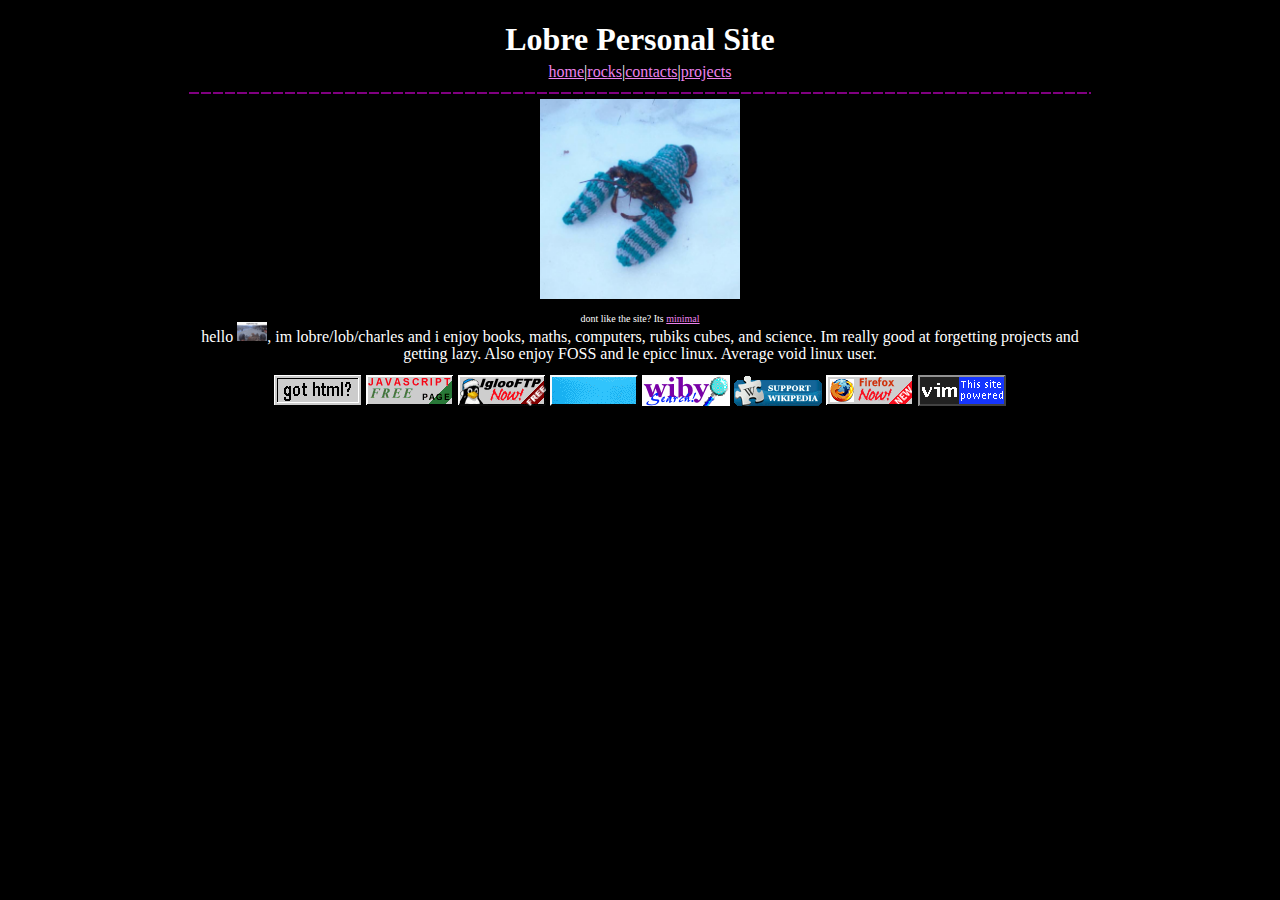
==== index.html @ e96541ad "Update index.html" ====
<!DOCTYPE html>
<html>
   <head>
    <title>Lobre Home Page <3</title>
    <link rel="stylesheet" href="stylesheet.css">
   </head>
   <meta name="viewport" content="width=device-width, initial-scale=1.0">
   <body>
      <h1 class="title">Lobre Personal Site</h1>
      <center><p><a href="./index.html">home</a>|<a href="./software.html">rocks</a>|<a href="./contacts.html">contacts</a>|<a href="./projects.html">projects</a></p></center>
      <div class="line2"></div>
      <center><img src="pics/lobster.png" width="200"><p class="small">dont like the site? Its <a href="./minimal.html">minimal</a></p></center>
      <center><p>hello <img src="pics/despiterage.gif" width="30">, im lobre/lob/charles and i enjoy books, maths, computers, rubiks cubes, and science. Im really good at forgetting projects and getting lazy. Also enjoy FOSS and le epicc linux. Average void linux user.</p></center>
      <center>
         <img src="pics/internetbuttons/got_html.gif" class="ib">
         <img src="pics/internetbuttons/javascript.gif" class="ib">
         <img src="pics/internetbuttons/iglooftp.gif" class="ib">
         <img src="pics/internetbuttons/linux_powered.gif" class="ib">
         <a href="https://wiby.me/"><img src="pics/internetbuttons/wiby-button.gif" class="ib"></a>
         <a href="https://donate.wikipedia.org/wiki/Ways_to_Give"><img src="pics/internetbuttons/wikipedia.gif" class="ib"></a>
         <img src="pics/internetbuttons/firefoxnow.gif" class="ib">
         <img src="pics/internetbuttons/vim.gif" class="ib">
      </center>
   </body>
</html>
---- stylesheet.css ----
.title {
	text-align: center;
	font-size: xx-large;
	margin-bottom: -3mm;
}

.small {
	font-size: x-small;
	margin-bottom: -5mm;
}

.ib {
	width: 88;
	height: 31;
}

h1,h2,h3 {
	color: white;
}

p,li,ul {
	color: white;
	font-size: 100%;
	margin-bottom: 3mm;

}

details{
	margin-top: 0mm;
	color: white;
}

summary {
	font-size: 110%;
	font-weight: bold;
	margin-top: 10mm;
	color: white;
}

body {
	background-color: black;
}

a {
	color: violet;
}
.line2 {
  margin:5px 0;
  height:2px;
  background:
    repeating-linear-gradient(90deg,purple 0 10px,#0000 0 12px)
}
@media screen and (orientation:landscape) {
	body {
		margin-left: 5cm;
		margin-right: 5cm;
	}

	.size{
		width: 62vw;
		height: 55vh;
	}
}
@media screen and (orientation:portrait) {
	body {
		margin-left: 0cm;
		margin-right: 0cm;
	}
	.size{
		width: 70vw;
		height: 62vh;
	}
}
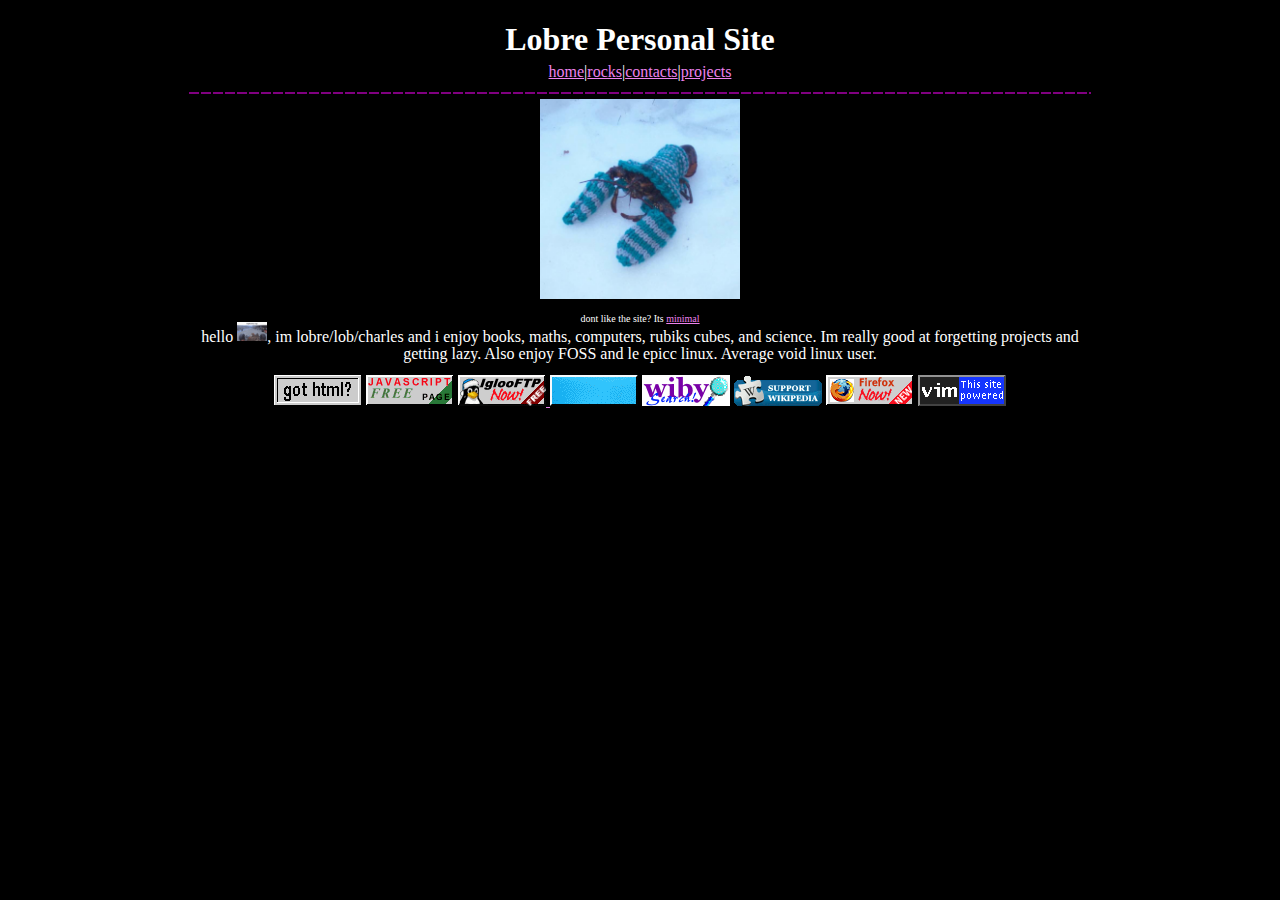
==== commit 00a7e1ac: "Update index.html" ====
--- a/index.html
+++ b/index.html
@@ -9,13 +9,13 @@
       <h1 class="title">Lobre Personal Site</h1>
       <center><p><a href="./index.html">home</a>|<a href="./software.html">rocks</a>|<a href="./contacts.html">contacts</a>|<a href="./projects.html">projects</a></p></center>
       <div class="line2"></div>
-      <center><img src="pics/lobster.png" width="200"><p class="small">dont like the site? Its <a href="./minimal.html">minimal</a></p></center>
+      <center><img src="pics/lobster.png" width="200"><p class="small">dont like the site? Its <a href="./secpages/minimal.html">minimal</a></p></center>
       <center><p>hello <img src="pics/despiterage.gif" width="30">, im lobre/lob/charles and i enjoy books, maths, computers, rubiks cubes, and science. Im really good at forgetting projects and getting lazy. Also enjoy FOSS and le epicc linux. Average void linux user.</p></center>
       <center>
          <img src="pics/internetbuttons/got_html.gif" class="ib">
          <img src="pics/internetbuttons/javascript.gif" class="ib">
-         <img src="pics/internetbuttons/iglooftp.gif" class="ib">
-         <img src="pics/internetbuttons/linux_powered.gif" class="ib">
+         <a href="https://www.linuxfoundation.org/"><img src="pics/internetbuttons/iglooftp.gif" class="ib">
+         <img src="pics/internetbuttons/linux_powered.gif" class="ib"></a>
          <a href="https://wiby.me/"><img src="pics/internetbuttons/wiby-button.gif" class="ib"></a>
          <a href="https://donate.wikipedia.org/wiki/Ways_to_Give"><img src="pics/internetbuttons/wikipedia.gif" class="ib"></a>
          <img src="pics/internetbuttons/firefoxnow.gif" class="ib">
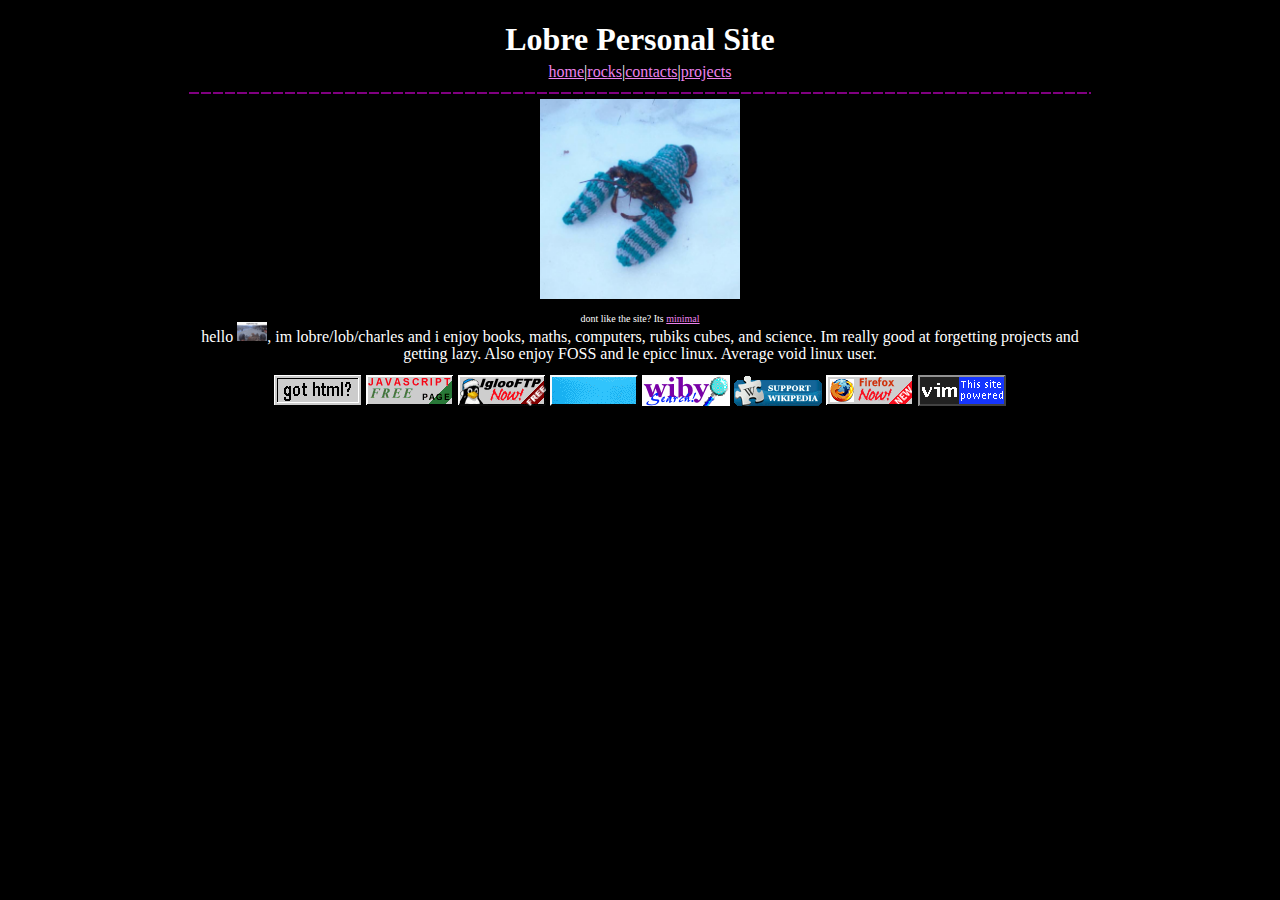
==== commit d984c984: "Update index.html" ====
--- a/index.html
+++ b/index.html
@@ -14,8 +14,8 @@
       <center>
          <img src="pics/internetbuttons/got_html.gif" class="ib">
          <img src="pics/internetbuttons/javascript.gif" class="ib">
-         <a href="https://www.linuxfoundation.org/"><img src="pics/internetbuttons/iglooftp.gif" class="ib">
-         <img src="pics/internetbuttons/linux_powered.gif" class="ib"></a>
+         <a href="https://www.linuxfoundation.org/"><img src="pics/internetbuttons/iglooftp.gif" class="ib"></a>
+         <a href="https://www.linuxfoundation.org/"><img src="pics/internetbuttons/linux_powered.gif" class="ib"></a>
          <a href="https://wiby.me/"><img src="pics/internetbuttons/wiby-button.gif" class="ib"></a>
          <a href="https://donate.wikipedia.org/wiki/Ways_to_Give"><img src="pics/internetbuttons/wikipedia.gif" class="ib"></a>
          <img src="pics/internetbuttons/firefoxnow.gif" class="ib">
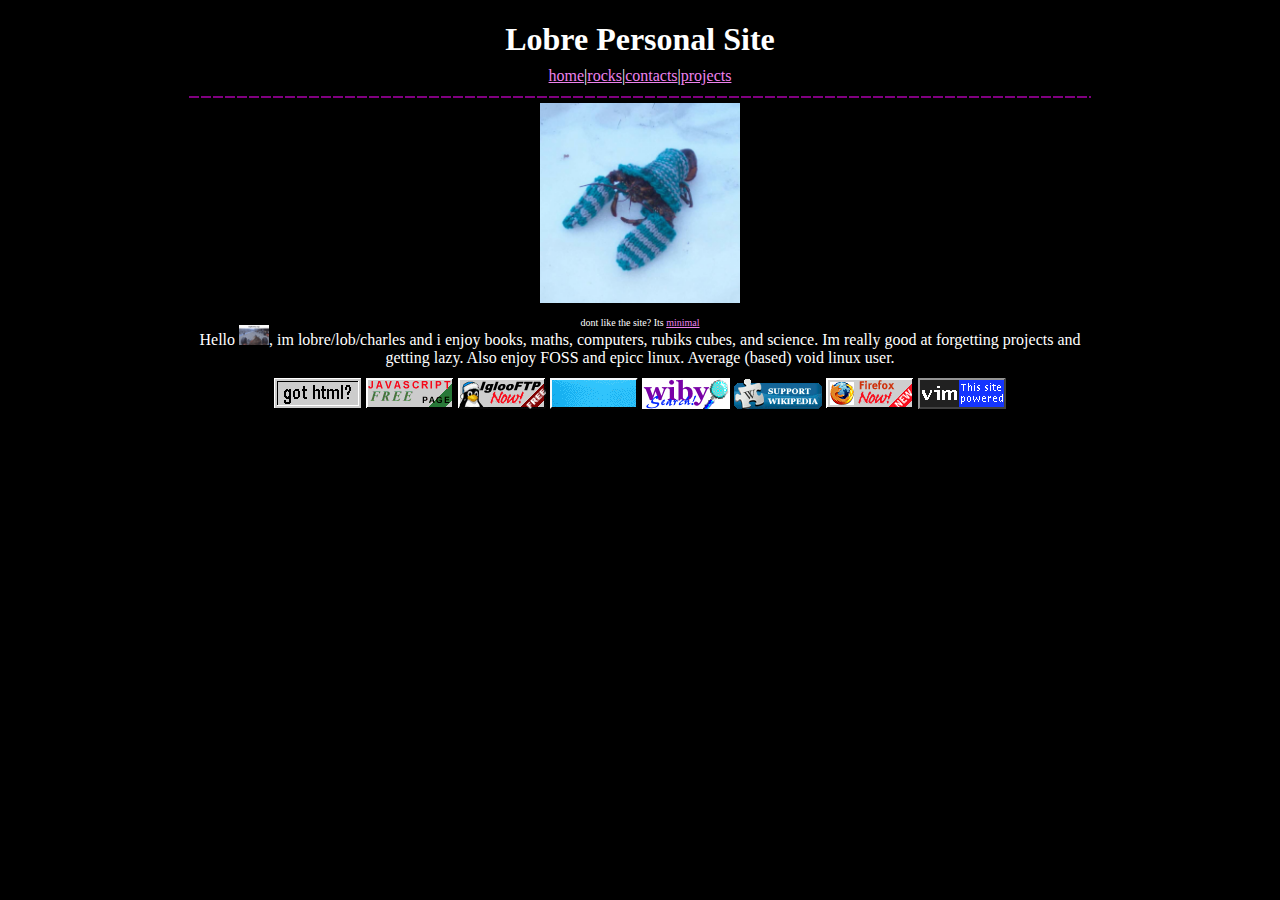
==== commit 43789558: "addedstuff" ====
--- a/index.html
+++ b/index.html
@@ -10,7 +10,7 @@
       <center><p><a href="./index.html">home</a>|<a href="./software.html">rocks</a>|<a href="./contacts.html">contacts</a>|<a href="./projects.html">projects</a></p></center>
       <div class="line2"></div>
       <center><img src="pics/lobster.png" width="200"><p class="small">dont like the site? Its <a href="./secpages/minimal.html">minimal</a></p></center>
-      <center><p>hello <img src="pics/despiterage.gif" width="30">, im lobre/lob/charles and i enjoy books, maths, computers, rubiks cubes, and science. Im really good at forgetting projects and getting lazy. Also enjoy FOSS and le epicc linux. Average void linux user.</p></center>
+      <center><p>Hello <img src="pics/despiterage.gif" width="30">, im lobre/lob/charles and i enjoy books, maths, computers, rubiks cubes, and science. Im really good at forgetting projects and getting lazy. Also enjoy FOSS and epicc linux. Average (based) void linux user.</p></center>
       <center>
          <img src="pics/internetbuttons/got_html.gif" class="ib">
          <img src="pics/internetbuttons/javascript.gif" class="ib">
--- a/stylesheet.css
+++ b/stylesheet.css
@@ -1,7 +1,7 @@
 .title {
 	text-align: center;
 	font-size: xx-large;
-	margin-bottom: -3mm;
+	margin-bottom: -2mm;
 }
 
 .small {
@@ -13,6 +13,26 @@
 	width: 88;
 	height: 31;
 }
+
+.centered {
+  position: fixed;
+  top: 50%;
+  left: 50%;
+}
+
+.flex-container {
+    display: flex;
+    justify-content: center;
+}
+
+.flex-child {
+    flex: -1;
+}  
+
+.flex-child:first-child {
+    margin-right: 5px;
+} 
+
 
 h1,h2,h3 {
 	color: white;
@@ -41,6 +61,11 @@
 	background-color: black;
 }
 
+iframe{
+	border: none;
+	overflow-y: hidden;
+}
+
 a {
 	color: violet;
 }
@@ -57,7 +82,7 @@
 	}
 
 	.size{
-		width: 62vw;
+		width: 70vw;
 		height: 55vh;
 	}
 }
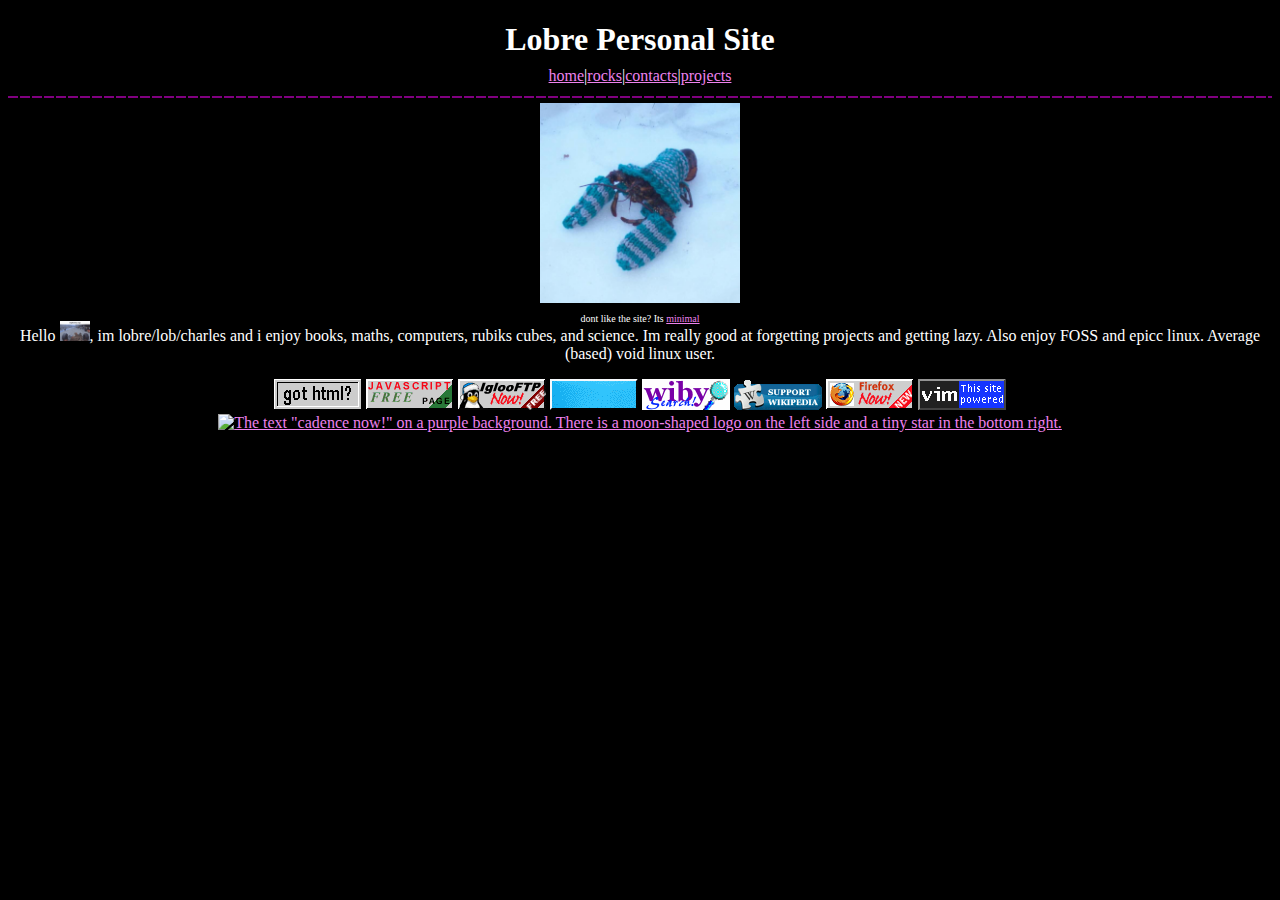
==== commit 1b37d521: "silly" ====
--- a/index.html
+++ b/index.html
@@ -7,12 +7,11 @@
    <meta name="viewport" content="width=device-width, initial-scale=1.0">
    <body>
       <h1 class="title">Lobre Personal Site</h1>
-      <center><p><a href="./index.html">home</a>|<a href="./software.html">rocks</a>|<a href="./contacts.html">contacts</a>|<a href="./projects.html">projects</a></p></center>
+      <p style="text-align:center;"><a href="./index.html">home</a>|<a href="./software.html">rocks</a>|<a href="./contacts.html">contacts</a>|<a href="./projects.html">projects</a></p></center>
       <div class="line2"></div>
-      <center><img src="pics/lobster.png" width="200"><p class="small">dont like the site? Its <a href="./secpages/minimal.html">minimal</a></p></center>
-      <center><p>Hello <img src="pics/despiterage.gif" width="30">, im lobre/lob/charles and i enjoy books, maths, computers, rubiks cubes, and science. Im really good at forgetting projects and getting lazy. Also enjoy FOSS and epicc linux. Average (based) void linux user.</p></center>
-      <center>
-         <img src="pics/internetbuttons/got_html.gif" class="ib">
+      <img src="pics/lobster.png" width="200" class="centered"><p class="small" style="text-align:center;">dont like the site? Its <a href="./secpages/minimal.html">minimal</a></p>
+      <p style="text-align:center;">Hello <img src="pics/despiterage.gif" width="30">, im lobre/lob/charles and i enjoy books, maths, computers, rubiks cubes, and science. Im really good at forgetting projects and getting lazy. Also enjoy FOSS and epicc linux. Average (based) void linux user.</p>
+      <p style="text-align:center;"><img src="pics/internetbuttons/got_html.gif" class="ib">
          <img src="pics/internetbuttons/javascript.gif" class="ib">
          <a href="https://www.linuxfoundation.org/"><img src="pics/internetbuttons/iglooftp.gif" class="ib"></a>
          <a href="https://www.linuxfoundation.org/"><img src="pics/internetbuttons/linux_powered.gif" class="ib"></a>
@@ -20,6 +19,7 @@
          <a href="https://donate.wikipedia.org/wiki/Ways_to_Give"><img src="pics/internetbuttons/wikipedia.gif" class="ib"></a>
          <img src="pics/internetbuttons/firefoxnow.gif" class="ib">
          <img src="pics/internetbuttons/vim.gif" class="ib">
-      </center>
+         <a href="https://cadence.moe" target="_blank"><img src="https://cadence.moe/static/img/cadence_now.png" alt="The text &quot;cadence now!&quot; on a purple background. There is a moon-shaped logo on the left side and a tiny star in the bottom right." width="88" height="31"></a>
+      </p>
    </body>
 </html>
--- a/stylesheet.css
+++ b/stylesheet.css
@@ -15,9 +15,9 @@
 }
 
 .centered {
-  position: fixed;
-  top: 50%;
-  left: 50%;
+  display: block;
+  margin-left: auto;
+  margin-right: auto;
 }
 
 .flex-container {
@@ -32,6 +32,38 @@
 .flex-child:first-child {
     margin-right: 5px;
 } 
+
+.card{
+	position:relative;
+	background-color:white; 
+	width:290px; 
+	height:417px;
+}
+
+.cardTitle{
+	text-align:center; 
+	color:black; 
+	padding:20px;
+}
+
+.cardSub{
+	color:black; 
+	margin-top:-30px; 
+	margin-bottom:5px; 
+	margin-left:10px;
+	margin-right:10px;
+	text-align:center;
+}
+
+.cardA{
+	position:absolute;
+	top:0;
+	left:0;
+	display:inline-block;
+	width:290px;
+	height:417px;
+	z-index:5;
+}
 
 
 h1,h2,h3 {
@@ -75,25 +107,46 @@
   background:
     repeating-linear-gradient(90deg,purple 0 10px,#0000 0 12px)
 }
+
 @media screen and (orientation:landscape) {
-	body {
+	/*body {
 		margin-left: 5cm;
 		margin-right: 5cm;
-	}
+	}*/
 
 	.size{
-		width: 70vw;
+		width: 65vw;
 		height: 55vh;
 	}
 }
 @media screen and (orientation:portrait) {
-	body {
+	/*body {
 		margin-left: 0cm;
 		margin-right: 0cm;
-	}
+	}*/
 	.size{
 		width: 70vw;
 		height: 62vh;
 	}
 }
 
+#rcorners1 {
+  border-radius: 10px;
+}
+
+table {
+  font-family: arial, sans-serif;
+  border-collapse: collapse;
+  width: 100%;
+	color: white;
+}
+
+td, th {
+  border: 1px solid #dddddd;
+  text-align: center;
+  padding: 8px;
+}
+
+/*tr:nth-child(even) {
+  background-color: grey;
+}*/
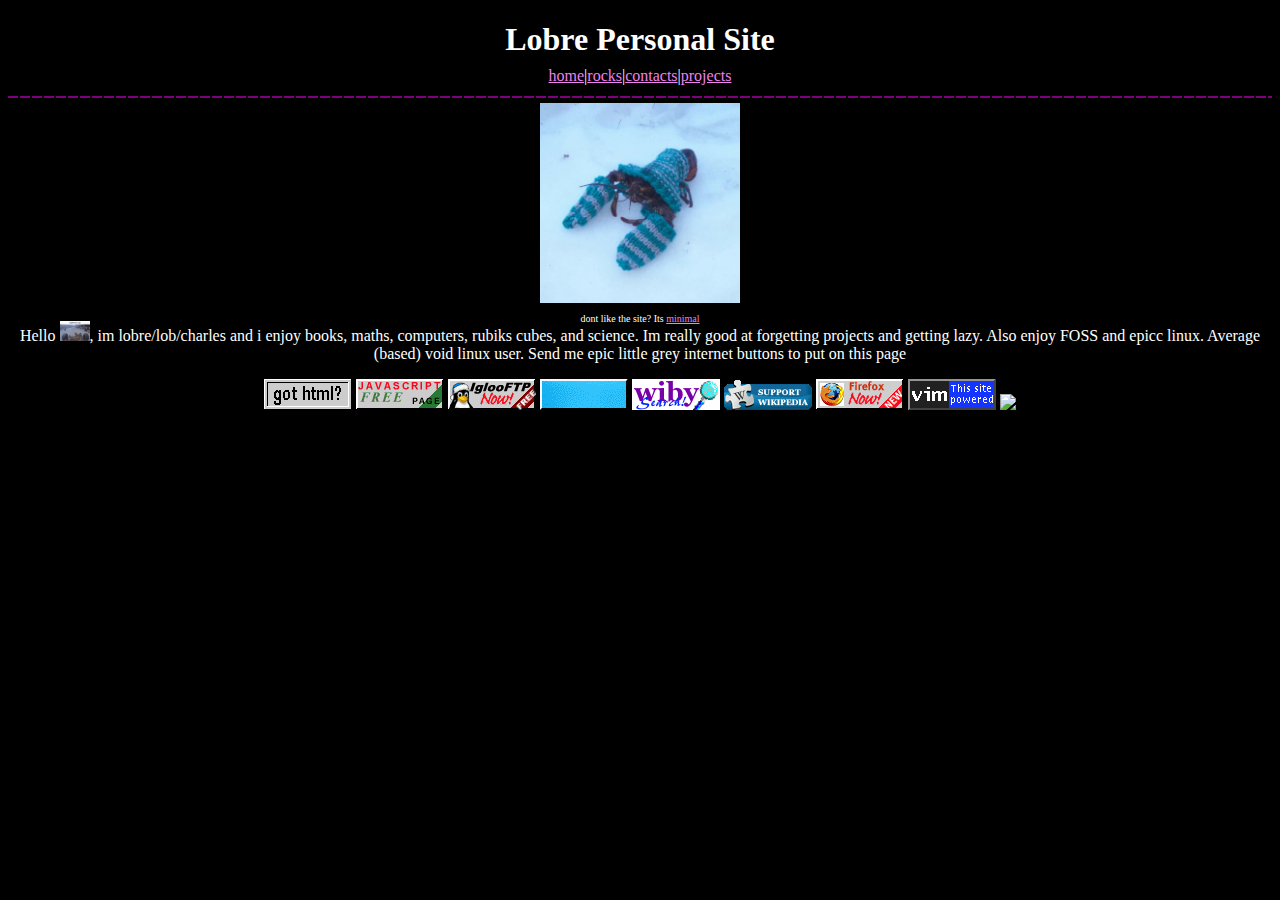
==== commit c46d1a6f: "hiiiii" ====
--- a/index.html
+++ b/index.html
@@ -10,8 +10,10 @@
       <p style="text-align:center;"><a href="./index.html">home</a>|<a href="./software.html">rocks</a>|<a href="./contacts.html">contacts</a>|<a href="./projects.html">projects</a></p></center>
       <div class="line2"></div>
       <img src="pics/lobster.png" width="200" class="centered"><p class="small" style="text-align:center;">dont like the site? Its <a href="./secpages/minimal.html">minimal</a></p>
-      <p style="text-align:center;">Hello <img src="pics/despiterage.gif" width="30">, im lobre/lob/charles and i enjoy books, maths, computers, rubiks cubes, and science. Im really good at forgetting projects and getting lazy. Also enjoy FOSS and epicc linux. Average (based) void linux user.</p>
-      <p style="text-align:center;"><img src="pics/internetbuttons/got_html.gif" class="ib">
+      <p style="text-align:center;">Hello <img src="pics/despiterage.gif" width="30">, im lobre/lob/charles and i enjoy books, maths, computers, rubiks cubes, and science. Im really good at forgetting projects and getting lazy. Also enjoy FOSS and epicc linux. Average (based) void linux user. Send me epic little grey internet buttons to put on this page</p>
+
+      <p style="text-align:center;">
+         <img src="pics/internetbuttons/got_html.gif" class="ib">
          <img src="pics/internetbuttons/javascript.gif" class="ib">
          <a href="https://www.linuxfoundation.org/"><img src="pics/internetbuttons/iglooftp.gif" class="ib"></a>
          <a href="https://www.linuxfoundation.org/"><img src="pics/internetbuttons/linux_powered.gif" class="ib"></a>
@@ -19,7 +21,7 @@
          <a href="https://donate.wikipedia.org/wiki/Ways_to_Give"><img src="pics/internetbuttons/wikipedia.gif" class="ib"></a>
          <img src="pics/internetbuttons/firefoxnow.gif" class="ib">
          <img src="pics/internetbuttons/vim.gif" class="ib">
-         <a href="https://cadence.moe" target="_blank"><img src="https://cadence.moe/static/img/cadence_now.png" alt="The text &quot;cadence now!&quot; on a purple background. There is a moon-shaped logo on the left side and a tiny star in the bottom right." width="88" height="31"></a>
+         <a href="https://cadence.moe" target="_blank"><img src="https://cadence.moe/static/img/cadence_now.png" class="ib"></a>
       </p>
    </body>
 </html>
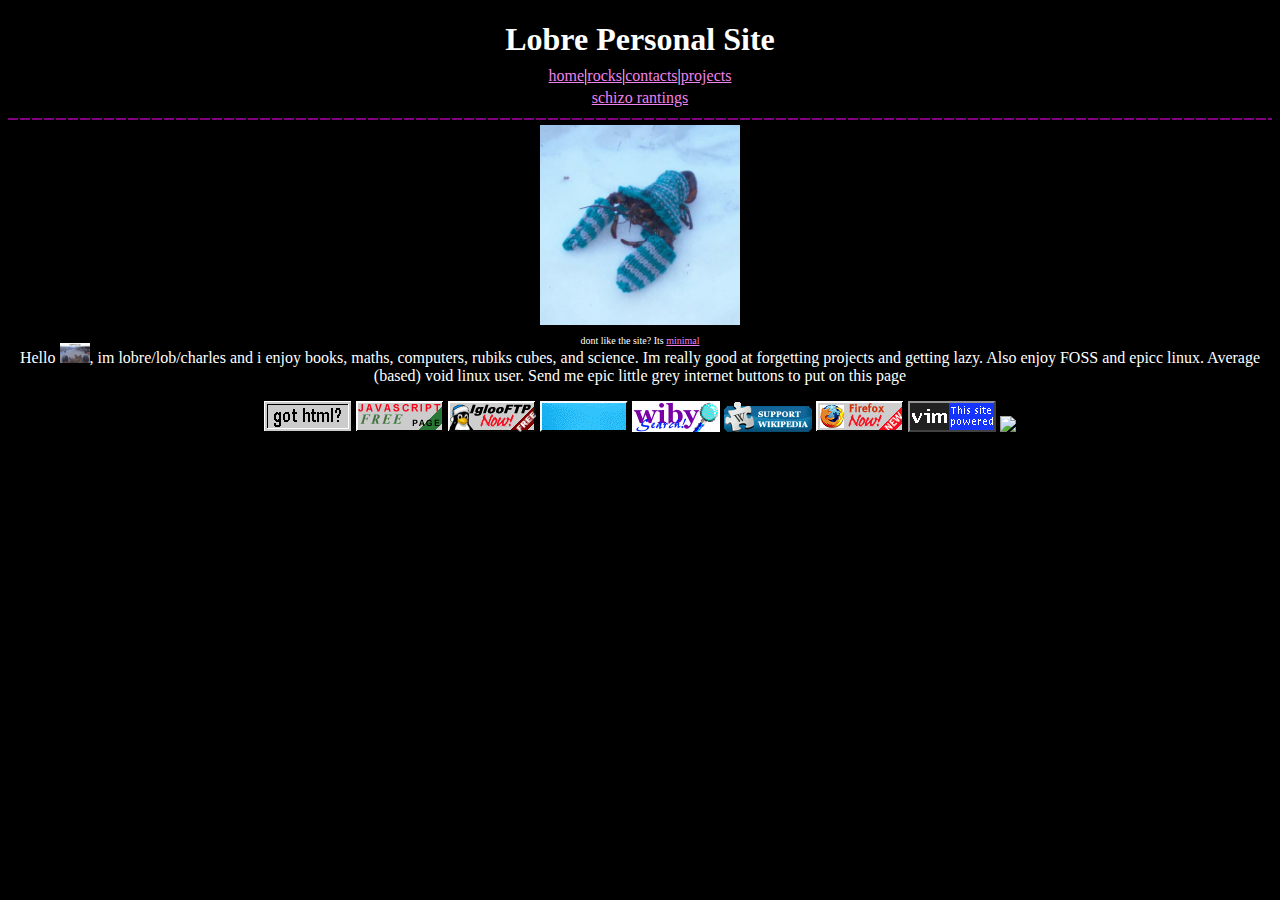
==== commit d0614447: "hi" ====
--- a/index.html
+++ b/index.html
@@ -7,7 +7,8 @@
    <meta name="viewport" content="width=device-width, initial-scale=1.0">
    <body>
       <h1 class="title">Lobre Personal Site</h1>
-      <p style="text-align:center;"><a href="./index.html">home</a>|<a href="./software.html">rocks</a>|<a href="./contacts.html">contacts</a>|<a href="./projects.html">projects</a></p></center>
+      <p style="text-align:center;"><a href="./index.html">home</a>|<a href="./software.html">rocks</a>|<a href="./contacts.html">contacts</a>|<a href="./projects.html">projects</a></p>
+      <p style="text-align:center; margin-top:-2mm;"><a href="./pagelist.html">schizo rantings</a></p>
       <div class="line2"></div>
       <img src="pics/lobster.png" width="200" class="centered"><p class="small" style="text-align:center;">dont like the site? Its <a href="./secpages/minimal.html">minimal</a></p>
       <p style="text-align:center;">Hello <img src="pics/despiterage.gif" width="30">, im lobre/lob/charles and i enjoy books, maths, computers, rubiks cubes, and science. Im really good at forgetting projects and getting lazy. Also enjoy FOSS and epicc linux. Average (based) void linux user. Send me epic little grey internet buttons to put on this page</p>
